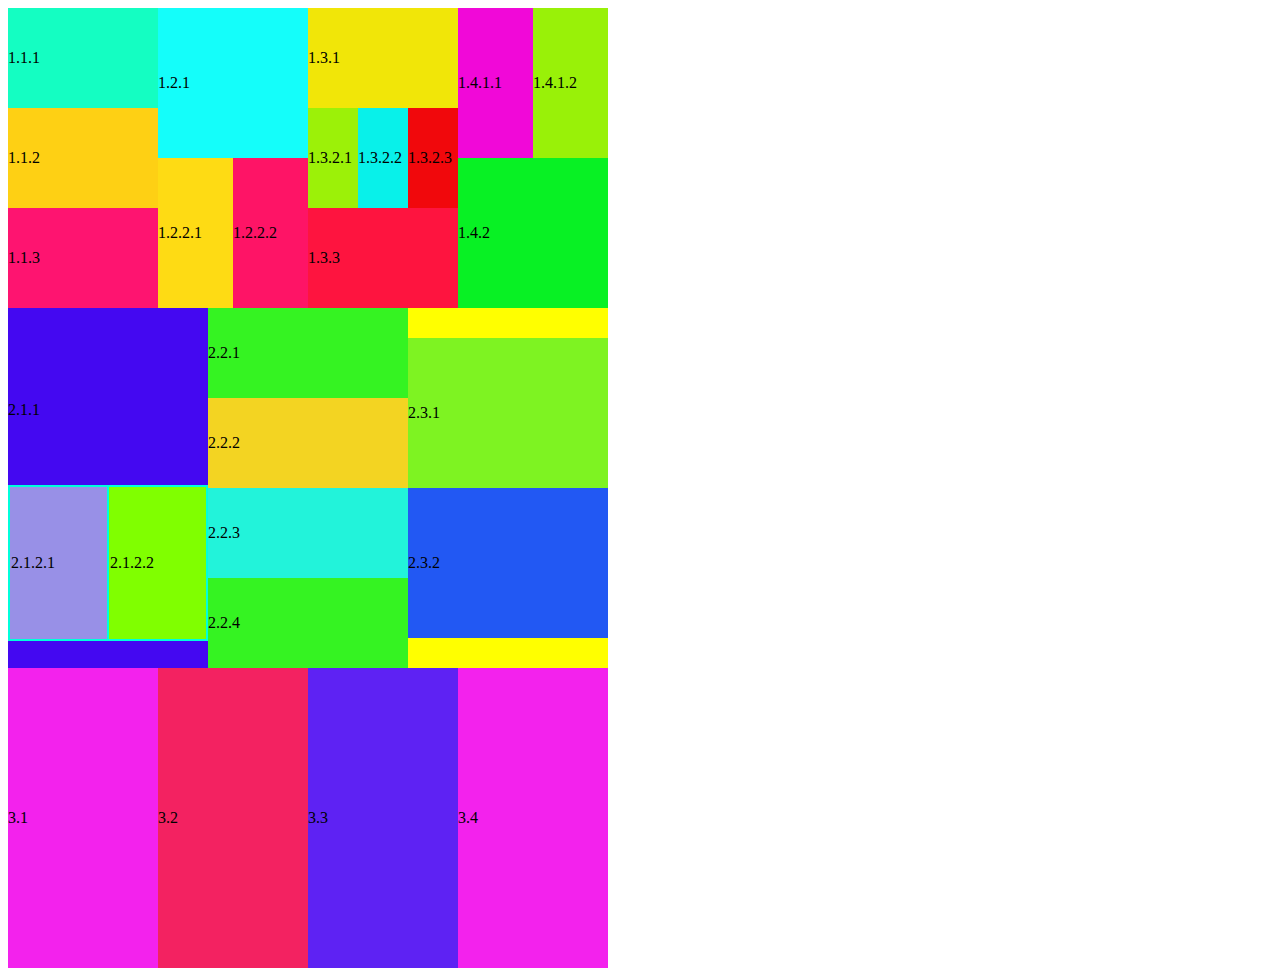
==== lecture_03/index.html @ 1780f4b7 "Table divitation" ====
<!DOCTYPE html>
<html lang="en">
<head>
    <meta charset="UTF-8">
    <meta http-equiv="X-UA-Compatible" content="IE=edge">
    <meta name="viewport" content="width=device-width, initial-scale=1.0">
    <title>Table</title>
</head>
<body>
    <table height="600px" width="600px" cellspacing="0" cellpadding="0" border="0">
        <tr>
            <td height="300px" width="600px" bgcolor="red">
                <table height="300px" width="600px" bgcolor="red" cellpadding="0" cellspacing="0" border="0">
                    <tr>
                        <td height="300px" width="150" bgcolor="#b714fe">
                            <table height="300px" width="150" cellspacing="0" cellpadding="0" border="0">
                                <tr>
                                    <td height="100px" width="150" bgcolor="#14fec2">1.1.1</td>
                                </tr>
                                <tr>
                                    <td height="100px" width="150" bgcolor="#fed014">1.1.2</td>
                                </tr>
                                <tr>
                                    <td height="100px" width="150" bgcolor="#fe1470">1.1.3</td>
                                </tr>
                            </table>

                        </td>
                        <td height="300px" width="150px" bgcolor="#e514fe">
                            <table height="300px" width="150px" cellpadding="0" border="0" cellspacing="0">
                                <tr>
                                    <td height="150px" width="150px" bgcolor="#14fefa">1.2.1</td>
                                </tr>
                                <tr>
                                    <td height="150px" width="150px" bgcolor="#1442fe">
                                        <table height="150px" width="150px" cellpadding="0" cellspacing="0" border="0">
                                            <tr>
                                                <td height="150px" width="75px" bgcolor="#fedb14">1.2.2.1</td>
                                                <td height="150px" width="75px" bgcolor="#fe1466">1.2.2.2</td>
                                            </tr>
                                        </table>

                                    </td>
                                </tr>
                            </table>
                        </td>
                        <td height="300px" width="150px" bgcolor="#fef314">
                            <table height="300px" width="150" cellpadding="0" cellspacing="0" border="0">
                                <tr>
                                    <td height="100px" width="150" bgcolor="#f1e608">1.3.1</td>
                                </tr>
                                <tr>
                                    <td height="100px" width="150" bgcolor="#fe5414">
                                        <table height="100px" width="150" cellpadding="0" cellspacing="0" border="0">
                                            <tr>
                                                <td height="100px" width="50" bgcolor="#9cf108">1.3.2.1</td>
                                                <td height="100px" width="50" bgcolor="#08f1ea">1.3.2.2</td>
                                                <td height="100px" width="50" bgcolor="#f1080c">1.3.2.3</td>
                                            </tr>
                                        </table>
                                    </td>
                                </tr>
                                <tr>
                                    <td height="100px" width="150" bgcolor="#fe143f">1.3.3</td>
                                </tr>
                            </table>

                        </td>
                        <td height="300px" width="150px" bgcolor="#fe144d">
                            <table height="300px" width="150px" cellpadding="0" cellspacing="0" border="0">
                                <tr>
                                    <td height="150px" width="150px" bgcolor="#08f1c0">
                                        <table height="150px" width="150px" cellpadding="0" cellspacing="0" border="0"> 
                                            <tr>
                                                <td height="150px" width="75" bgcolor="#f108d8">1.4.1.1</td>
                                                <td height="150px" width="75px" bgcolor="#99f108">1.4.1.2</td>
                                            </tr>
                                        </table>
                                    </td>
                                </tr>
                                <tr>
                                    <td height="150px" width="150px" bgcolor="#08f124">1.4.2</td>
                                </tr>
                            </table>
                        </td>
                    </tr>
                </table>
            </td>
        </tr>
        <tr>
            <td height="300px" width="600px" bgcolor="yellow" >
                <table height="300px" width="600px" cellpadding="0" cellspacing="0" border="0">
                    <tr>
                        <td height="300px" width="200" bgcolor="#4408f1">
                            <table height="300px" width="200" cellspacing="0" cellpadding="0" border="0">
                                <tr>
                                    <td height="150px" width="200" bgcolor="#4408f1">2.1.1</td>
                                </tr>
                                <tr>
                                    <td height="150" width="200" bgcolor="#00ffdc">
                                        <table height="150" width="200">
                                            <tr>
                                                <td height="150" width="100" bgcolor="#9890e7">2.1.2.1</td>
                                                <td height="150" width="100" bgcolor="#80ff00">2.1.2.2</td>
                                            </tr>
                                        </table>
                                    </td>
                                </tr>
                            </table>
                        </td>
                        <td height="300px" width="200px" bgcolor="#2b9f0c">
                            <table height="300px" width="200px" cellspacing="0" cellpadding="0" border="0">
                                <tr>
                                    <td height="90" width="200px" bgcolor="#35f322">2.2.1</td>
                                </tr>
                                <tr>
                                    <td height="90px" width="200px" bgcolor="#f3d422">2.2.2</td>
                                </tr>
                                <tr>
                                    <td height="90px" width="200px" bgcolor="#22f3da">2.2.3</td>
                                </tr>
                                <tr>
                                    <td height="90px" width="200px" bgcolor="#35f322">2.2.4</td>
                                </tr>
                            </table>
                        </td>
                        <td height="300px" width="200px">
                            <table height="300px" width="200px" cellpadding="0" cellspacing="0" border="0">
                                <tr>
                                    <td height="150px" width="200px" bgcolor="#7ef322">2.3.1</td>
                                </tr>
                                <tr>
                                    <td height="150px" width="200px" bgcolor="#2258f3">2.3.2</td>
                                </tr>
                            </table>
                        </td>
                    </tr>
                </table>

            </td>
        </tr>
        <tr>
            <td height="300px" width="600px" bgcolor="blue">
                <table cellpadding="0" cellspacing="0" border="0" height="300px" width="600px">
                    <tr>
                        <td height="300px" width="200px" bgcolor="#f322ed">3.1</td>
                        <td height="300px" width="200px" bgcolor="#f32261">3.2</td>
                        <td height="300px" width="200px" bgcolor="#5e22f3">3.3</td>
                        <td height="300px" width="200px" bgcolor="#f322ed">3.4</td>
                    </tr>
                </table>
            </td>
        </tr>
    </table>
</body>
</html>
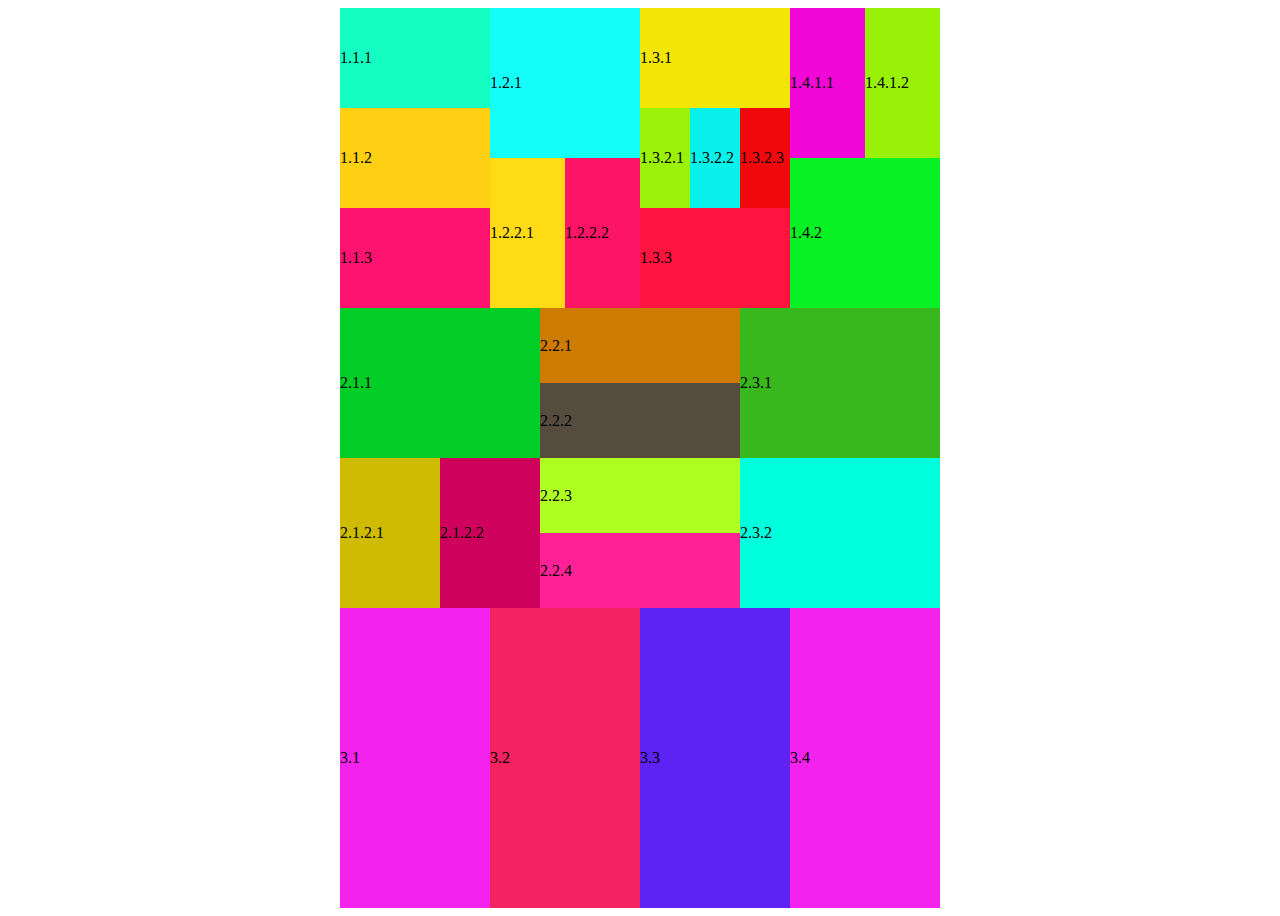
==== commit 9b40b77f: "Table done" ====
--- a/lecture_03/index.html
+++ b/lecture_03/index.html
@@ -1,13 +1,15 @@
 <!DOCTYPE html>
 <html lang="en">
+
 <head>
     <meta charset="UTF-8">
     <meta http-equiv="X-UA-Compatible" content="IE=edge">
     <meta name="viewport" content="width=device-width, initial-scale=1.0">
     <title>Table</title>
 </head>
+
 <body>
-    <table height="600px" width="600px" cellspacing="0" cellpadding="0" border="0">
+    <table height="600px" width="600px" cellspacing="0" cellpadding="0" border="0" align="center">
         <tr>
             <td height="300px" width="600px" bgcolor="red">
                 <table height="300px" width="600px" bgcolor="red" cellpadding="0" cellspacing="0" border="0">
@@ -70,7 +72,7 @@
                             <table height="300px" width="150px" cellpadding="0" cellspacing="0" border="0">
                                 <tr>
                                     <td height="150px" width="150px" bgcolor="#08f1c0">
-                                        <table height="150px" width="150px" cellpadding="0" cellspacing="0" border="0"> 
+                                        <table height="150px" width="150px" cellpadding="0" cellspacing="0" border="0">
                                             <tr>
                                                 <td height="150px" width="75" bgcolor="#f108d8">1.4.1.1</td>
                                                 <td height="150px" width="75px" bgcolor="#99f108">1.4.1.2</td>
@@ -88,54 +90,55 @@
             </td>
         </tr>
         <tr>
-            <td height="300px" width="600px" bgcolor="yellow" >
-                <table height="300px" width="600px" cellpadding="0" cellspacing="0" border="0">
+            <td height="300px" width="600px" bgcolor="yellow">
+                <table height="300px" width="600px" cellspacing="0" cellpadding="0" border="0">
                     <tr>
-                        <td height="300px" width="200" bgcolor="#4408f1">
-                            <table height="300px" width="200" cellspacing="0" cellpadding="0" border="0">
+                        <td height="300px" width="200px" bgcolor="#22a7f3">
+                            <table height="300px" width="200px" cellspacing="0" cellpadding="0" border="0">
                                 <tr>
-                                    <td height="150px" width="200" bgcolor="#4408f1">2.1.1</td>
+                                    <td height="150px" width="200px" bgcolor="#02ce27">2.1.1</td>
                                 </tr>
                                 <tr>
-                                    <td height="150" width="200" bgcolor="#00ffdc">
-                                        <table height="150" width="200">
+                                    <td height="150px" width="200px" bgcolor="#0249ce">
+                                        <table height="150px" width="200px" cellpadding="0" cellspacing="0" border="0">
                                             <tr>
-                                                <td height="150" width="100" bgcolor="#9890e7">2.1.2.1</td>
-                                                <td height="150" width="100" bgcolor="#80ff00">2.1.2.2</td>
-                                            </tr>
-                                        </table>
+                                                <td height="150px" width="100px" bgcolor="#cebb02">2.1.2.1</td>
+                                                <td height="150px" width="100px" bgcolor="#ce025c">2.1.2.2</td>
                                     </td>
-                                </tr>
-                            </table>
+                                    </tr>
+                                    </table>
                         </td>
-                        <td height="300px" width="200px" bgcolor="#2b9f0c">
-                            <table height="300px" width="200px" cellspacing="0" cellpadding="0" border="0">
-                                <tr>
-                                    <td height="90" width="200px" bgcolor="#35f322">2.2.1</td>
-                                </tr>
-                                <tr>
-                                    <td height="90px" width="200px" bgcolor="#f3d422">2.2.2</td>
-                                </tr>
-                                <tr>
-                                    <td height="90px" width="200px" bgcolor="#22f3da">2.2.3</td>
-                                </tr>
-                                <tr>
-                                    <td height="90px" width="200px" bgcolor="#35f322">2.2.4</td>
-                                </tr>
-                            </table>
-                        </td>
-                        <td height="300px" width="200px">
-                            <table height="300px" width="200px" cellpadding="0" cellspacing="0" border="0">
-                                <tr>
-                                    <td height="150px" width="200px" bgcolor="#7ef322">2.3.1</td>
-                                </tr>
-                                <tr>
-                                    <td height="150px" width="200px" bgcolor="#2258f3">2.3.2</td>
-                                </tr>
-                            </table>
-                        </td>
+                        </tr>
+                        </table>
+            </td>
+            <td height="300px" width="200px" bgcolor="#f322b4">
+                <table height="300px" width="200px" cellpadding="0" cellspacing="0" border="0">
+                    <tr>
+                        <td height="75px" width="200px" bgcolor="#ce7b02">2.2.1</td>
+                    </tr>
+                    <tr>
+                        <td height="75px" width="200px" bgcolor="#564c3e">2.2.2</td>
+                    </tr>
+                    <tr>
+                        <td height="75px" width="200px" bgcolor="#afff22">2.2.3</td>
+                    </tr>
+                    <tr>
+                        <td height="75px" width="200px" bgcolor="#ff2297">2.2.4</td>
                     </tr>
                 </table>
+            </td>
+            <td height="300px" width="200px" bgcolor="#ce0291">
+                <table height="300px" width="200px" cellpadding="0" cellspacing="0" border="0">
+                    <tr>
+                        <td height="150px" width="200px" bgcolor="#39b81d">2.3.1</td>
+                    </tr>
+                    <tr>
+                        <td height="150px" width="200px" bgcolor="#00ffdc">2.3.2</td>
+                    </tr>
+                </table>
+            </td>
+            </tr>
+            </table>
 
             </td>
         </tr>
@@ -143,14 +146,15 @@
             <td height="300px" width="600px" bgcolor="blue">
                 <table cellpadding="0" cellspacing="0" border="0" height="300px" width="600px">
                     <tr>
-                        <td height="300px" width="200px" bgcolor="#f322ed">3.1</td>
-                        <td height="300px" width="200px" bgcolor="#f32261">3.2</td>
-                        <td height="300px" width="200px" bgcolor="#5e22f3">3.3</td>
-                        <td height="300px" width="200px" bgcolor="#f322ed">3.4</td>
+                        <td height="300px" width="150px" bgcolor="#f322ed">3.1</td>
+                        <td height="300px" width="150px" bgcolor="#f32261">3.2</td>
+                        <td height="300px" width="150px" bgcolor="#5e22f3">3.3</td>
+                        <td height="300px" width="150px" bgcolor="#f322ed">3.4</td>
                     </tr>
                 </table>
             </td>
         </tr>
     </table>
 </body>
+
 </html>